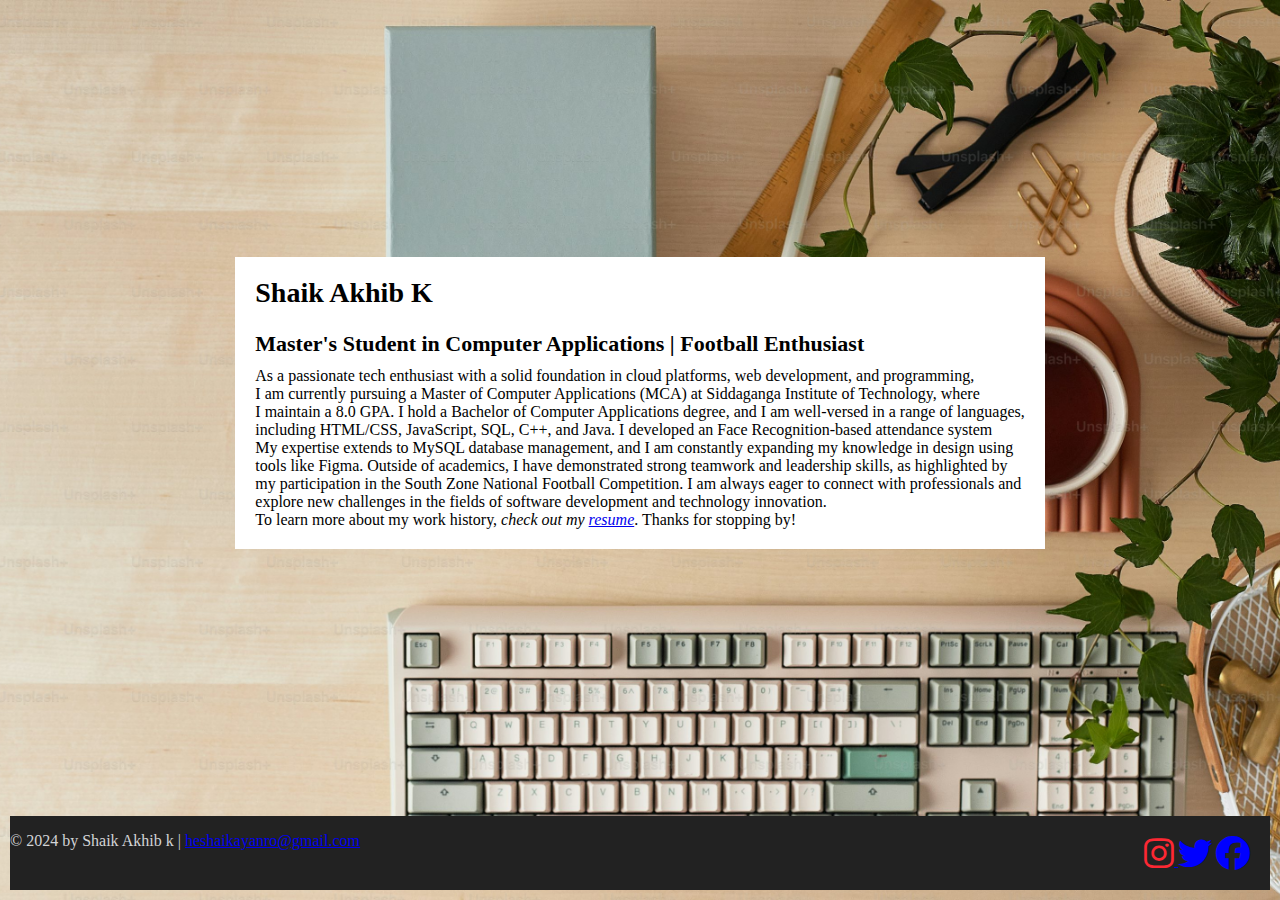
==== index.html @ e32c359a "Add files via upload" ====
<!DOCTYPE html>
<html lang="en">
  <head>
    <meta charset="UTF-8">
    <meta name="viewport" content="width=device-width, initial-scale=1">
    <title>shaik akhib  - Resume</title>

    <!-- Linking to external CSS file -->
    <link rel="stylesheet" href="style.css">
    <link rel=stylesheet href="https://cdnjs.cloudflare.com/ajax/libs/font-awesome/6.5.1/css/all.min.css" >


  </head>
  <body>
    <!-- //  INTRO  // -->
    <!-- //  ABOUT ME  // -->
    <main class="container">
     <p class="first"><b style="float: left; font-size:28px">Shaik Akhib K<br></b><br><br>
      <br>
      <b style="float: left; font-size:22px">Master's Student in Computer Applications | Football Enthusiast</b><br><br>
      As a passionate tech enthusiast with a solid foundation in cloud platforms, web development, and programming, <br>I am currently pursuing a Master of Computer Applications (MCA) at Siddaganga Institute of Technology, where <br>I maintain a 8.0 GPA. I hold a Bachelor of Computer Applications degree, and I am well-versed in a range of languages,<br> including HTML/CSS, JavaScript, SQL, C++, and Java.

       I developed an Face Recognition-based attendance system <br> My expertise extends to MySQL database management, and I am constantly expanding my knowledge in design using <br> tools like Figma.
        
        Outside of academics, I have demonstrated strong teamwork and leadership skills, as highlighted by  <br>my participation in the South Zone National Football Competition.  I am always eager to connect with professionals and  <br>explore new challenges in the fields of software development and technology innovation.<br>
      To learn more about my work history, <i>check out my <a class="btn" href="resume1.html">resume</a></i>. Thanks for stopping by!</p>
    </main>

    <!-- //  FOOTER INFO, SOCIAL MEDIA  // -->
     <center>
    <footer>
      <p>© 2024 by Shaik Akhib k | <a href="heshaikayanro@gmail.com">heshaikayanro@gmail.com</a></p>
      <div class="f1">
      <a  href="https://www.instagram.com" target="_blank">
        <i class="fa-brands fa-instagram" style="color:rgb(253, 40, 51);font-size:34px;"></i>
      </a>
      <a href="https://www.twitter.com" target="_blank"><i class="fa-brands fa-twitter"style="color:blue;font-size:34px;"></i></a>
        <a href="https://www.facebook.com"><i class="fa-brands fa-facebook" style="color:blue;font-size:34px;"></i></a>
        </div>
    </footer></center>
  </body>
</html>
---- style.css ----
body {
    background-image: url(pf1.jfif);
    background-repeat: repeat;
    background-size:cover;
    background-position: center;
   }
   main p::first-letter{
     color: blue;
   }
   h1{
     color: rgb(5, 5, 5);
   }
   h2{
     color: rgb(22, 21, 21)
   }
   .first{
    background-color:white;
    color:black;
    padding: 20px; 
    display: inline-block;
}
footer{
    background-color: #222;
    color:#d3d4d6;
}
body {
  display: flex;
  flex-direction: column;
  min-height: 100vh;
  margin: 0;
}

main {
  flex: 1; 
}

footer {
  margin-top: auto;
  display: flex;
  justify-content: space-between;
  margin: 10px;
}
.f1{
  padding: 20px;
}
.container{
  display: flex;
  justify-content: center; 
  align-items: center;  
}
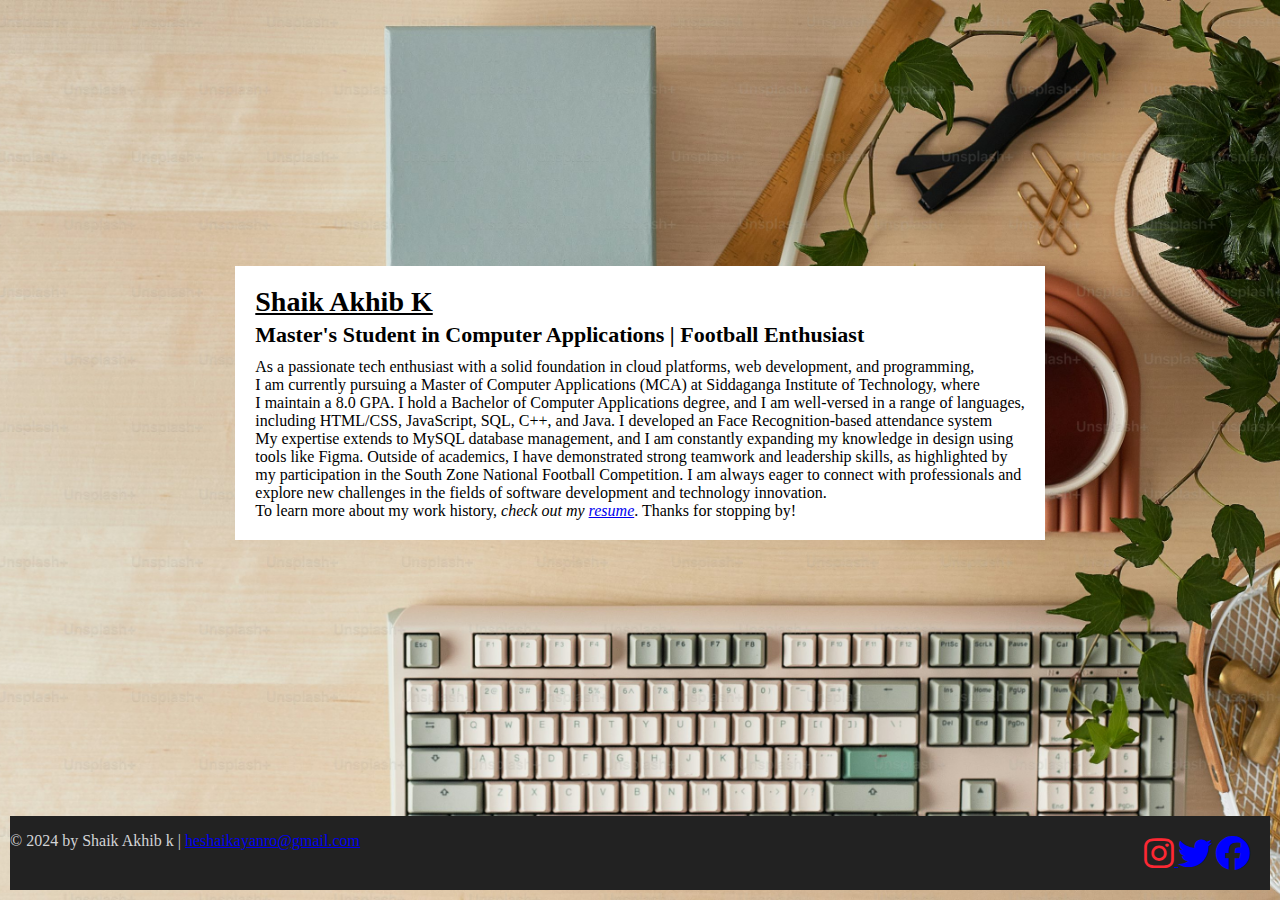
==== commit a5a528dc: "Update index.html" ====
--- a/index.html
+++ b/index.html
@@ -15,9 +15,8 @@
     <!-- //  INTRO  // -->
     <!-- //  ABOUT ME  // -->
     <main class="container">
-     <p class="first"><b style="float: left; font-size:28px">Shaik Akhib K<br></b><br><br>
-      <br>
-      <b style="float: left; font-size:22px">Master's Student in Computer Applications | Football Enthusiast</b><br><br>
+     <p class="first"><b style="float: left; font-size:28px"><u>Shaik Akhib K<br></u></b><br><br>
+      <b  class="b1" style="float: left; font-size:22px">Master's Student in Computer Applications | Football Enthusiast</b><br><br>
       As a passionate tech enthusiast with a solid foundation in cloud platforms, web development, and programming, <br>I am currently pursuing a Master of Computer Applications (MCA) at Siddaganga Institute of Technology, where <br>I maintain a 8.0 GPA. I hold a Bachelor of Computer Applications degree, and I am well-versed in a range of languages,<br> including HTML/CSS, JavaScript, SQL, C++, and Java.
 
        I developed an Face Recognition-based attendance system <br> My expertise extends to MySQL database management, and I am constantly expanding my knowledge in design using <br> tools like Figma.
@@ -39,4 +38,4 @@
         </div>
     </footer></center>
   </body>
-</html>+</html>
--- a/style.css
+++ b/style.css
@@ -47,4 +47,18 @@
   display: flex;
   justify-content: center; 
   align-items: center;  
-}+}
+@media (max-width: 480px) {
+    body {
+        font-size: 14px; 
+    }
+}
+@media (max-width: 768px) {
+    body {
+        flex: 1 1 100%;
+    }
+}
+.b1{
+      font-family: 'Pacifico', cursive;
+    font-size: 20px;
+        }
